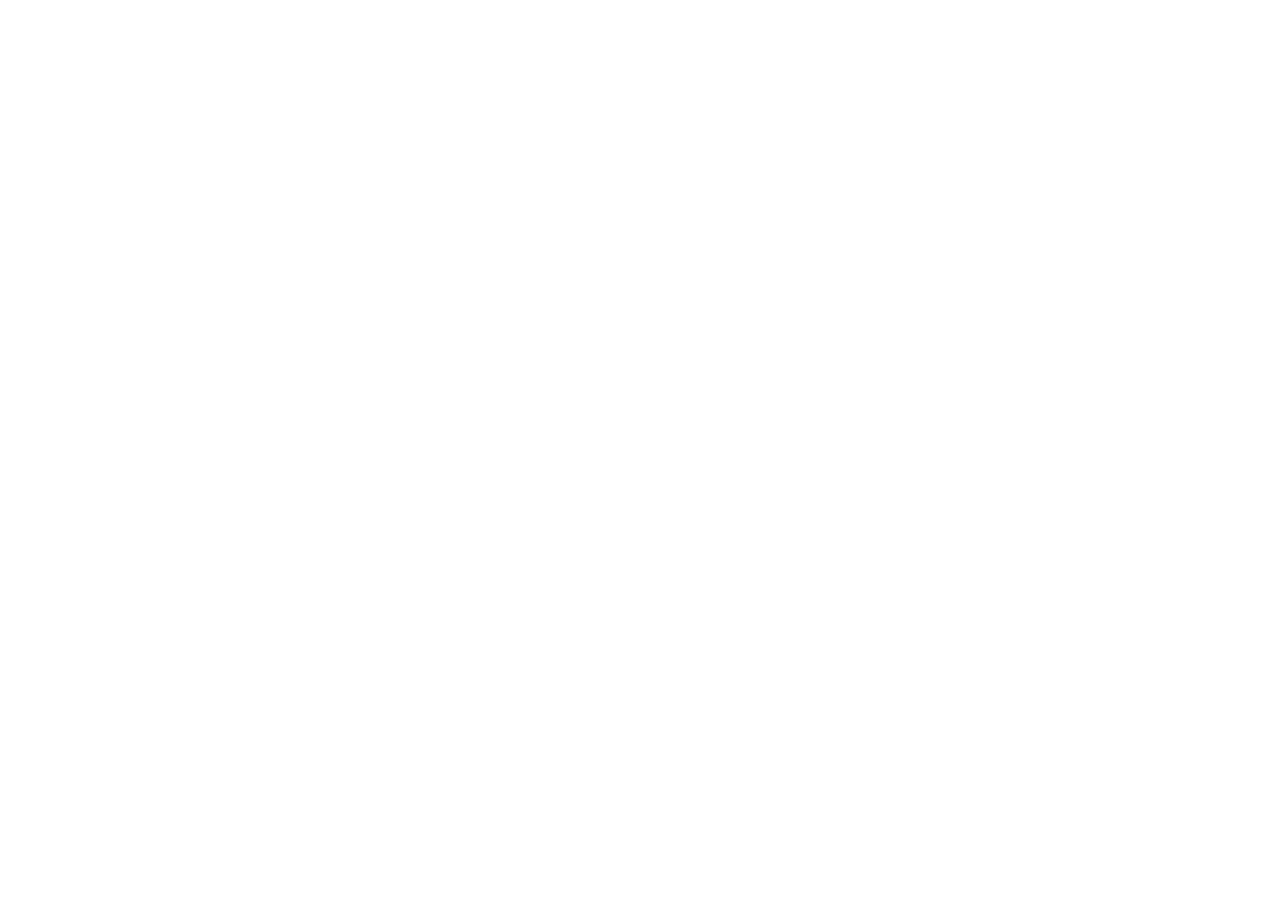
==== mywebsite/index.html @ 2f276d2f "update" ====
<!DOCTYPE html>
<html lang="en">
<head>
    <meta charset="UTF-8">
    <meta http-equiv="X-UA-Compatible" content="IE=edge">
    <meta name="viewport" content="width=device-width, initial-scale=1.0">
    <title>My Website</title>
</head>
<body>
    
</body>
</html>
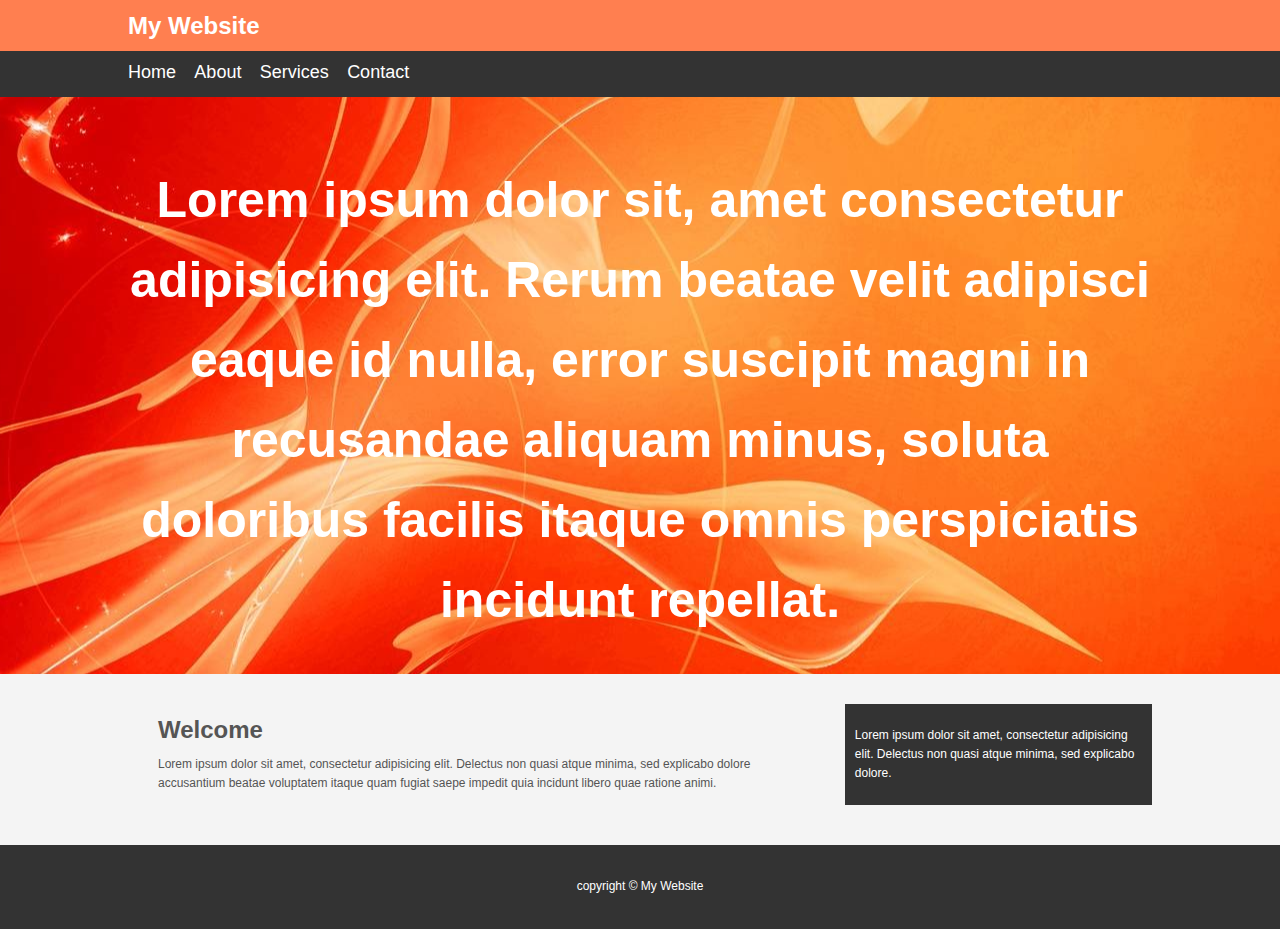
==== commit 9e427fd6: "mywebsite" ====
--- a/mywebsite/index.html
+++ b/mywebsite/index.html
@@ -5,8 +5,43 @@
     <meta http-equiv="X-UA-Compatible" content="IE=edge">
     <meta name="viewport" content="width=device-width, initial-scale=1.0">
     <title>My Website</title>
+    <link rel="stylesheet" type="text/css" href="css/style.css">
 </head>
 <body>
+    <header id="main-header">
+        <div class="container">
+            <h1> My Website</h1>
+        </div>
+    </header>
     
+    <nav id="navbar">
+        <div class="container">
+            <ul>
+                <li><a href="#">Home</a></li>
+                <li><a href="#">About</a></li>
+                <li><a href="#">Services</a></li>
+                <li><a href="#">Contact</a></li>
+            </ul>
+        </div>
+    </nav>
+
+    <section id="showcase">
+    <div class="container">
+        <h1>Lorem ipsum dolor sit, amet consectetur adipisicing elit. Rerum beatae velit adipisci eaque id nulla, error suscipit magni in recusandae aliquam minus, soluta doloribus facilis itaque omnis perspiciatis incidunt repellat.</h1>
+    </div>
+    </section>
+    
+    <div class="container">
+        <section id="main">
+            <h1>Welcome</h1>
+            <p>Lorem ipsum dolor sit amet, consectetur adipisicing elit. Delectus non quasi atque minima, sed explicabo dolore accusantium beatae voluptatem itaque quam fugiat saepe impedit quia incidunt libero quae ratione animi.</p>
+        </section>
+        <aside id="sidebar">
+            <p>Lorem ipsum dolor sit amet, consectetur adipisicing elit. Delectus non quasi atque minima, sed explicabo dolore.</p>
+        </aside>
+    </div>
+    <footer id="main-footer">
+        <p>copyright &copy; My Website</p>
+    </footer>
 </body>
 </html>--- a/mywebsite/css/style.css
+++ b/mywebsite/css/style.css
@@ -0,0 +1,91 @@
+body{
+    background-color: #f4f4f4;
+    color: #555;
+    font-family: Arial, Helvetica, sans-serif;
+    font-size: 12px;
+    line-height: 1.6em;
+    margin: 0;
+}
+
+.container{
+    width: 80%;
+    margin: auto;
+    overflow: hidden;
+}
+
+#main-header{
+    background-color: coral;
+    color: #fff;
+}
+
+#navbar{
+    background-color: #333;
+    color: white;
+}
+
+#navbar ul{
+    padding: 0;
+    list-style: none;
+}
+
+#navbar li{
+    display: inline;
+}
+
+#navbar a{
+    color: white;
+    text-decoration: none;
+    font-size: 18px;
+    padding-right: 15px;
+}
+
+#showcase{
+    background-image: url('../images/showcase.jpg');
+    background-position: center right;
+    min-height: 300px;
+    margin-bottom: 30px;
+    text-align: center;  
+}
+
+#showcase h1{
+    color: #fff;
+    font-size: 50px;
+    line-height: 1.6em;
+    padding-top: 30px;
+}
+
+#main{
+    float: left;
+    width: 70%;
+    padding: 0 30px;
+    box-sizing: border-box;
+}
+
+#sidebar{
+    float: right;
+    width: 30%;
+    background: #333;
+    color: #fff;
+    padding: 10px;
+    box-sizing: border-box;
+}
+
+#main-footer{
+    background: #333;
+    color: #fff;
+    text-align: center;
+    padding: 20px;
+    margin-top: 40px;
+}
+
+@media(max-width:600px){
+    #main{
+        width: 100%;
+        float: none;
+    }
+
+    #sidebar{
+        width: 100%;
+        float: none;
+    }
+}